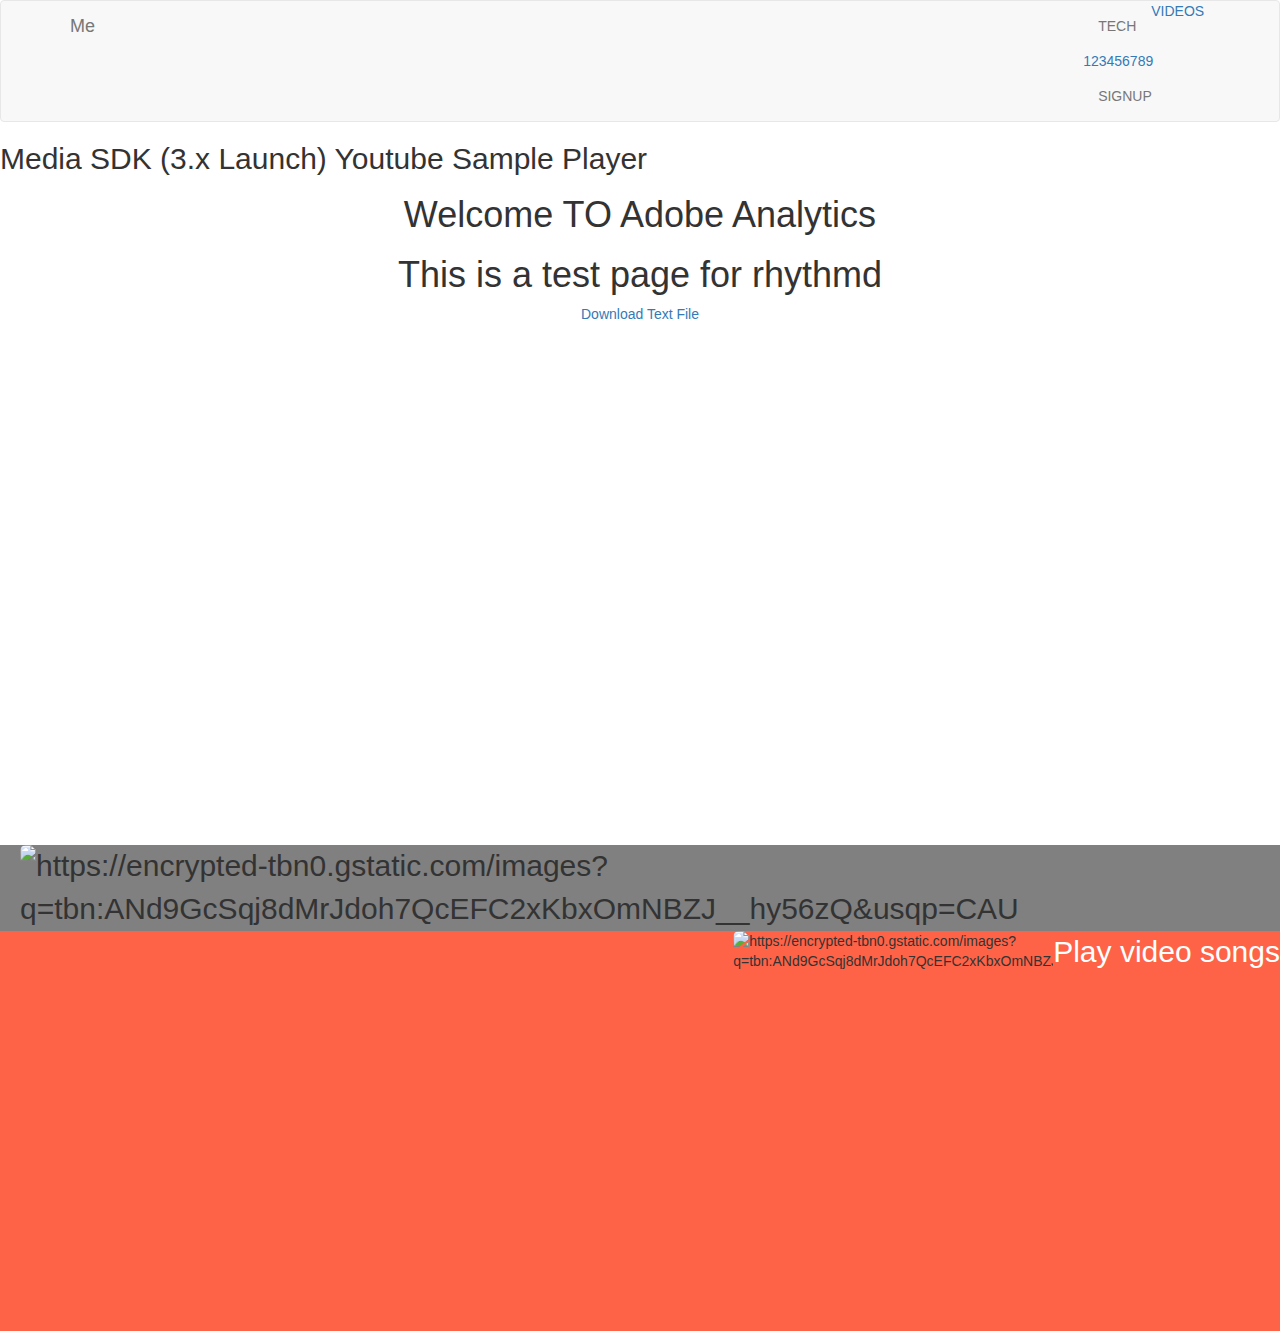
==== index.html @ be00caed "Update index.html" ====
<!DOCTYPE html>
<html>
<link rel="stylesheet" href="style.css">
<link rel="stylesheet" href="https://maxcdn.bootstrapcdn.com/bootstrap/3.3.7/css/bootstrap.min.css" integrity="sha384-BVYiiSIFeK1dGmJRAkycuHAHRg32OmUcww7on3RYdg4Va+PmSTsz/K68vbdEjh4u" crossorigin="anonymous">

	<nav class="navbar navbar-default">
  <div class="container">
    <div class="navbar-header">
      <button type="button" class="navbar-toggle" data-toggle="collapse" data-target="#myNavbar">
        <span class="icon-bar"></span>
        <span class="icon-bar"></span>
        <span class="icon-bar"></span>
      </button>
      <a class="navbar-brand" href="techbg.html">Me</a>
    </div>
    <div class="collapse navbar-collapse" id="myNavbar">
      <ul class="nav navbar-nav navbar-right">
        <li><a href="chatbt.html">TECH</a></li>
<div id="links-excluded">
        <li>
<a href="vid.html">VIDEOS 123456789</a></li>
</div>
        <li><a href="signu.html">SIGNUP</a></li>
      </ul>
    </div>
  </div>
</nav>
<head>
<!-- Start cookieyes banner --> <script id="cookieyes" type="text/javascript" src="https://cdn-cookieyes.com/client_data/19ac6a94ced0ef235cd9dece/script.js"></script> <!-- End cookieyes banner -->

<script src="https://assets.adobedtm.com/e9875dd51dbe/5ab81f236109/launch-224b3d2d3702-development.min.js" async></script>
<script>_satellite.track('TECH')</script>
<!--Digital Data data layer -->
<script type="text/javascript">
window.digitalData = {
  "page": {
    "pageInfo": {
      "breadcrumbs": "experimental-webpage",
      "pageShortName": "FUN",
      "pageName": "Working as Designed",
      "destinationURL": "https://black000001.github.io/1-fun-experimental-webpage/",
      "isIframe": false,
      "contentIframe": false,
      "title": "You are viewing experience X",
      "internalPageName": "en",
      "pageID": "black000001.",
      "tagging": "",
      "server": "github.io",
      "urlShortcut": ""
    },
    "category": {
      "type": ":conf:we-retail:settings:wcm:templates:hero-page",
      "version": "2023-8-3"
    },
    "attributes": {},
    "components": []
  },
  "product": [
    {
      "productInfo": {}
    }
  ],
  "cart": {
    "productsInCart": 0
  },
  "user": [
    {
      "profile": [
        {
          "profileInfo": {},
          "attributes": {
            "loggedIn": false
          }
        }
      ]
    }
  ],
  "pageInstanceID": "s7connect:publish:content:luma:us:en",
  "language": "en"
};
window.digitalData.page.pageInfo.referringURL = document.referrer;
window.digitalData.page.pageInfo.sysEnv = navigator.userAgent;
</script>



<!-- Hotjar Tracking Code for AA launch -->
<script>
    (function(h,o,t,j,a,r){
        h.hj=h.hj||function(){(h.hj.q=h.hj.q||[]).push(arguments)};
        h._hjSettings={hjid:3817169,hjsv:6};
        a=o.getElementsByTagName('head')[0];
        r=o.createElement('script');r.async=1;
        r.src=t+h._hjSettings.hjid+j+h._hjSettings.hjsv;
        a.appendChild(r);
    })(window,document,'https://static.hotjar.com/c/hotjar-','.js?sv=');
</script>
   <h2>Media SDK (3.x Launch) Youtube Sample Player</h2>
    <div id="player"></div>
    <script type="text/javascript">_satellite.pageBottom();</script>
	<title>Working as Designed</title>

<div id="h">
	
	<h1 >Welcome TO Adobe Analytics</h1>
	<h1>This is a test page for rhythmd</h1>	
<a href="#" id="downloadLink" download="myFile.txt">Download Text File</a>

    <script>
        // JavaScript code for handling the download
        const downloadLink = document.getElementById('downloadLink');
        const fileContent = 'This is the content of your text file.';

        downloadLink.addEventListener('click', function () {
            const blob = new Blob([fileContent], { type: 'text/plain' });
            downloadLink.href = URL.createObjectURL(blob);
        });
    </script>
	
	</div>
</head>

<body>
 <div id="d1">
<img id="im2" src="https://encrypted-tbn0.gstatic.com/images?q=tbn:ANd9GcSqj8dMrJdoh7QcEFC2xKbxOmNBZJ__hy56zQ&usqp=CAU" alt="https://encrypted-tbn0.gstatic.com/images?q=tbn:ANd9GcSqj8dMrJdoh7QcEFC2xKbxOmNBZJ__hy56zQ&usqp=CAU" class="img-rounded">

<p id="p1">Play video songs</p>

	
</DIV>
 <div id="d2">
 	<img id="im1" src="https://encrypted-tbn0.gstatic.com/images?q=tbn:ANd9GcSqj8dMrJdoh7QcEFC2xKbxOmNBZJ__hy56zQ&usqp=CAU" alt="https://encrypted-tbn0.gstatic.com/images?q=tbn:ANd9GcSqj8dMrJdoh7QcEFC2xKbxOmNBZJ__hy56zQ&usqp=CAU" class="img-rounded">


</div>

	

</body>
</html>
---- style.css ----
body{


	background-size: cover;
	background-attachment: fixed;
	background-size: 100%;
	background-repeat: no-repeat;

	
}

#h{
	height: 650px


}
#d2{
	background-color: #FF6347;
	width: 100%;
	height: 400px
	


}
#im2{
	width: 30%;
	height: 400px;
	margin-left:20px

	
}
#p1
{
	float: right


}
#d1{
	background-color: #808080;
	width: 100%;
	height: 400px
	padding:20px;
	font-size: 30px


}
#im1{
	width: 25%;
	height: 400px;
	float: right;
}
h1{
	color:  #ff4d4d


}
p{
	color: #FFFFFF
	
	

}

#h{
	text-align: center;
	text-decoration-color: #FFFFFF



}






https://meet.google.com/zfm-mozr-efm
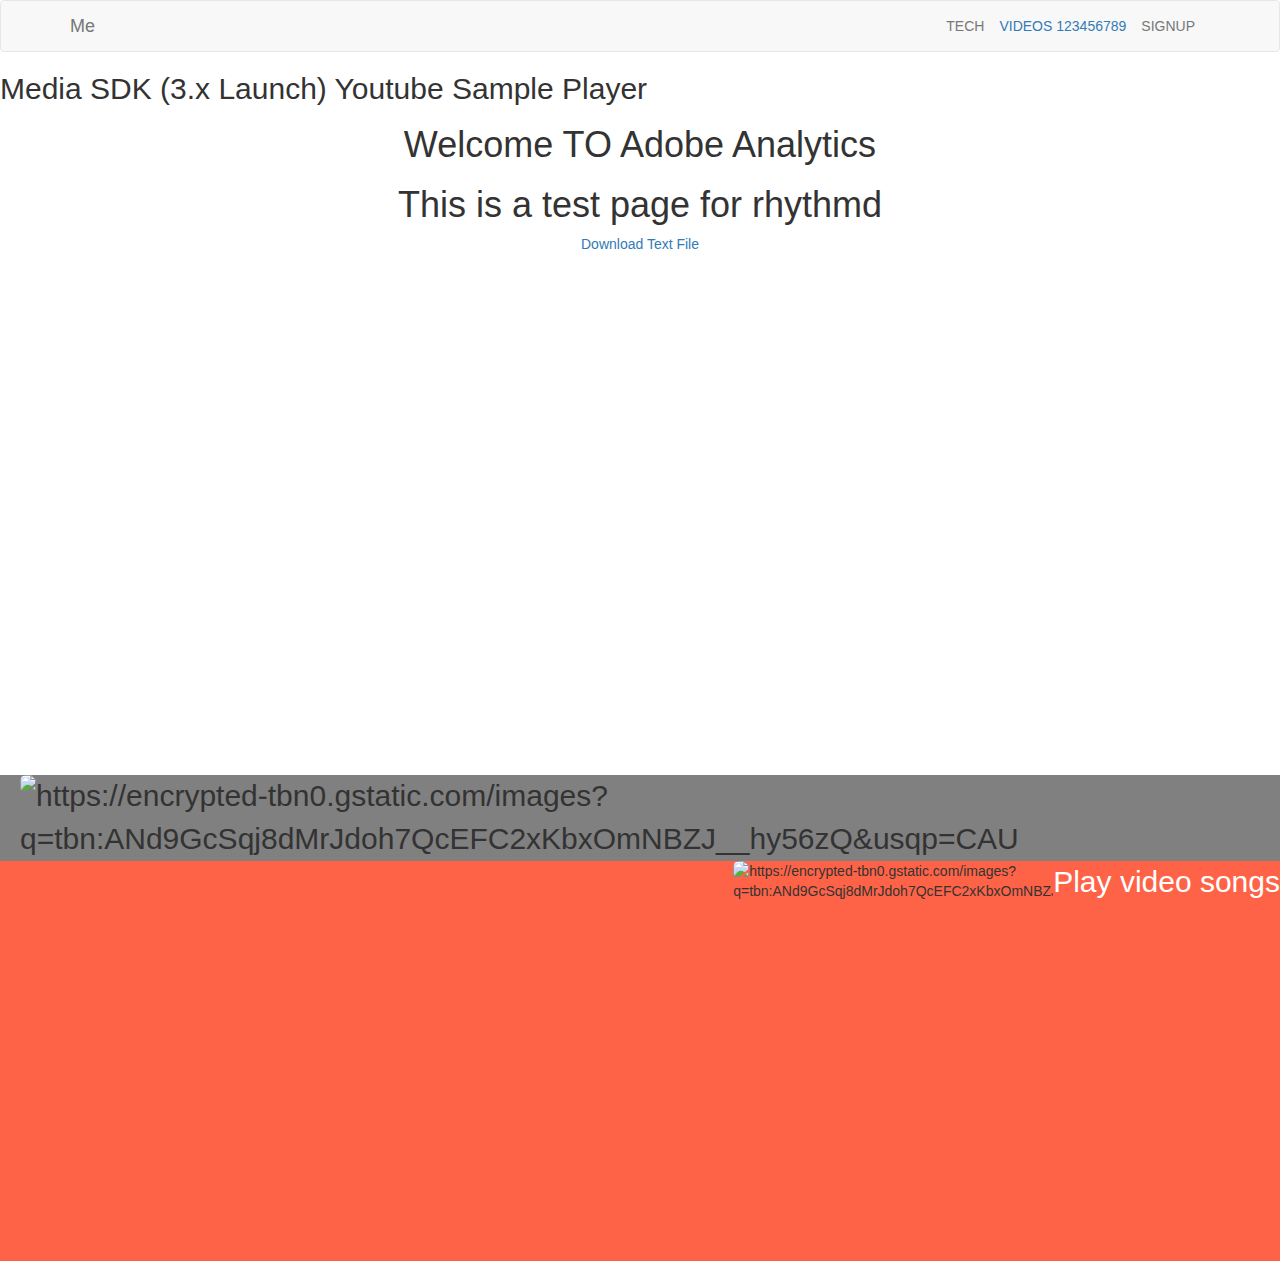
==== commit 7e63d62e: "Update index.html" ====
--- a/index.html
+++ b/index.html
@@ -14,7 +14,7 @@
       <a class="navbar-brand" href="techbg.html">Me</a>
     </div>
     <div class="collapse navbar-collapse" id="myNavbar">
-      <ul class="nav navbar-nav navbar-right">
+      <ul class="nav navbar-nav navbar-right" style="display: flex; align-items: center;">
         <li><a href="chatbt.html">TECH</a></li>
 <div id="links-excluded">
         <li>
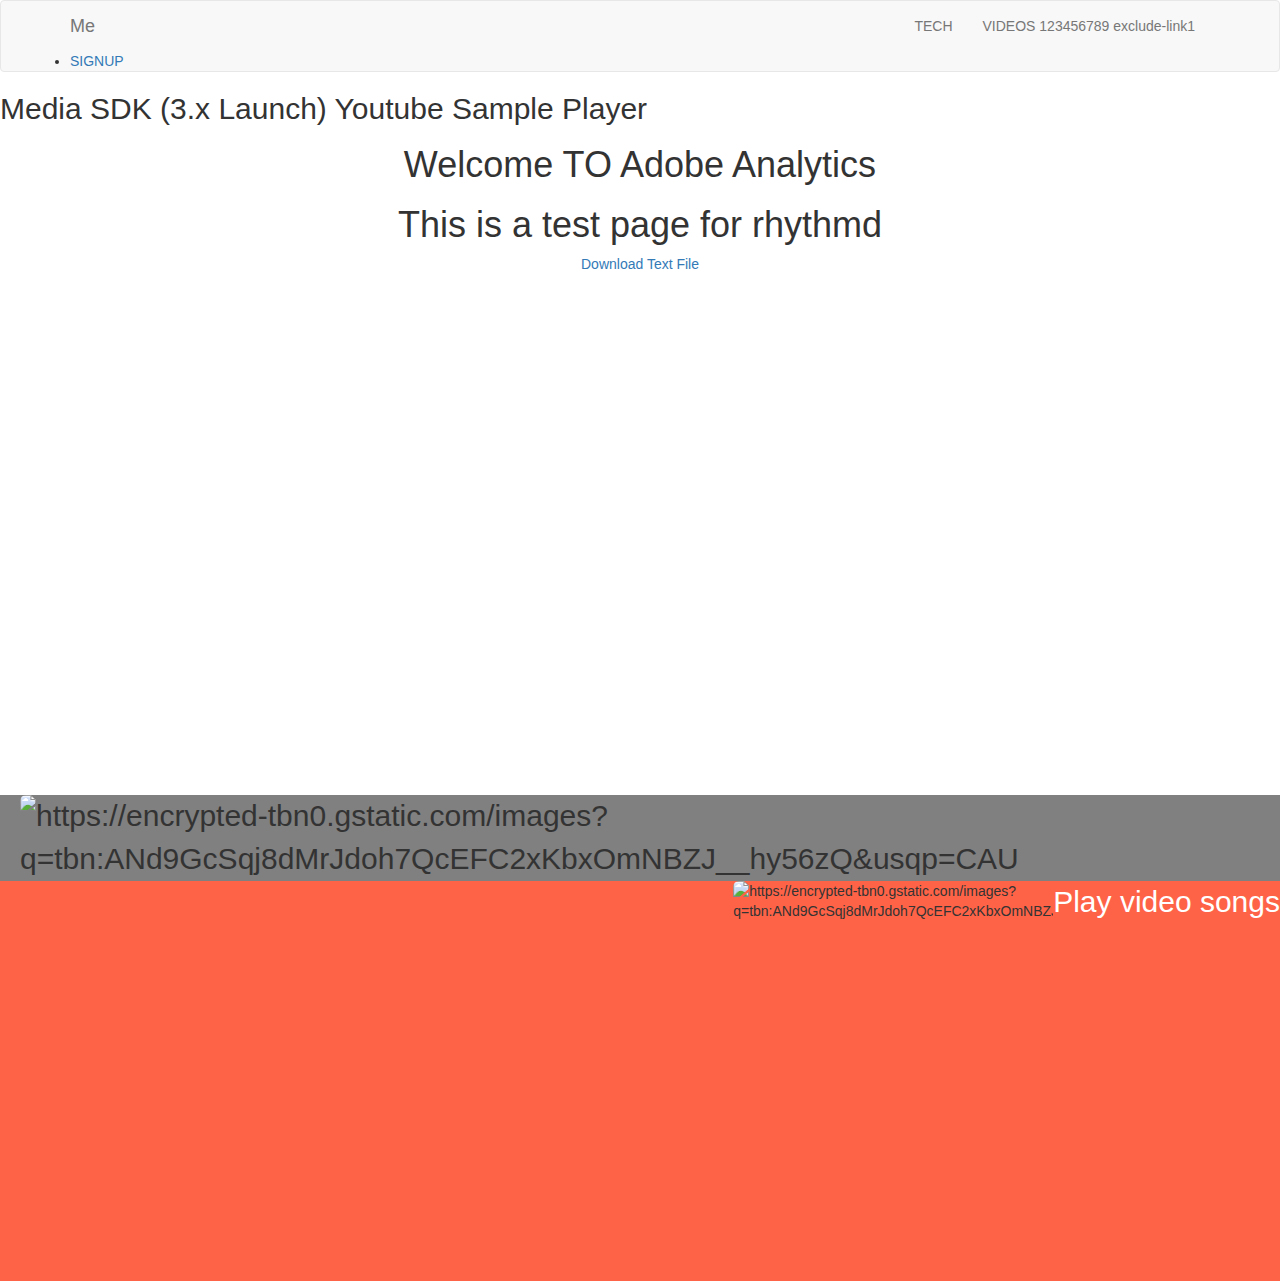
==== commit 6d49c17e: "Update index.html" ====
--- a/index.html
+++ b/index.html
@@ -16,9 +16,11 @@
     <div class="collapse navbar-collapse" id="myNavbar">
       <ul class="nav navbar-nav navbar-right" style="display: flex; align-items: center;">
         <li><a href="chatbt.html">TECH</a></li>
-<div id="links-excluded">
         <li>
-<a href="vid.html">VIDEOS 123456789</a></li>
+<a href="vid.html">VIDEOS 123456789
+<span class="linkExcluded">exclude-link1</span>
+</a>
+</li>
 </div>
         <li><a href="signu.html">SIGNUP</a></li>
       </ul>
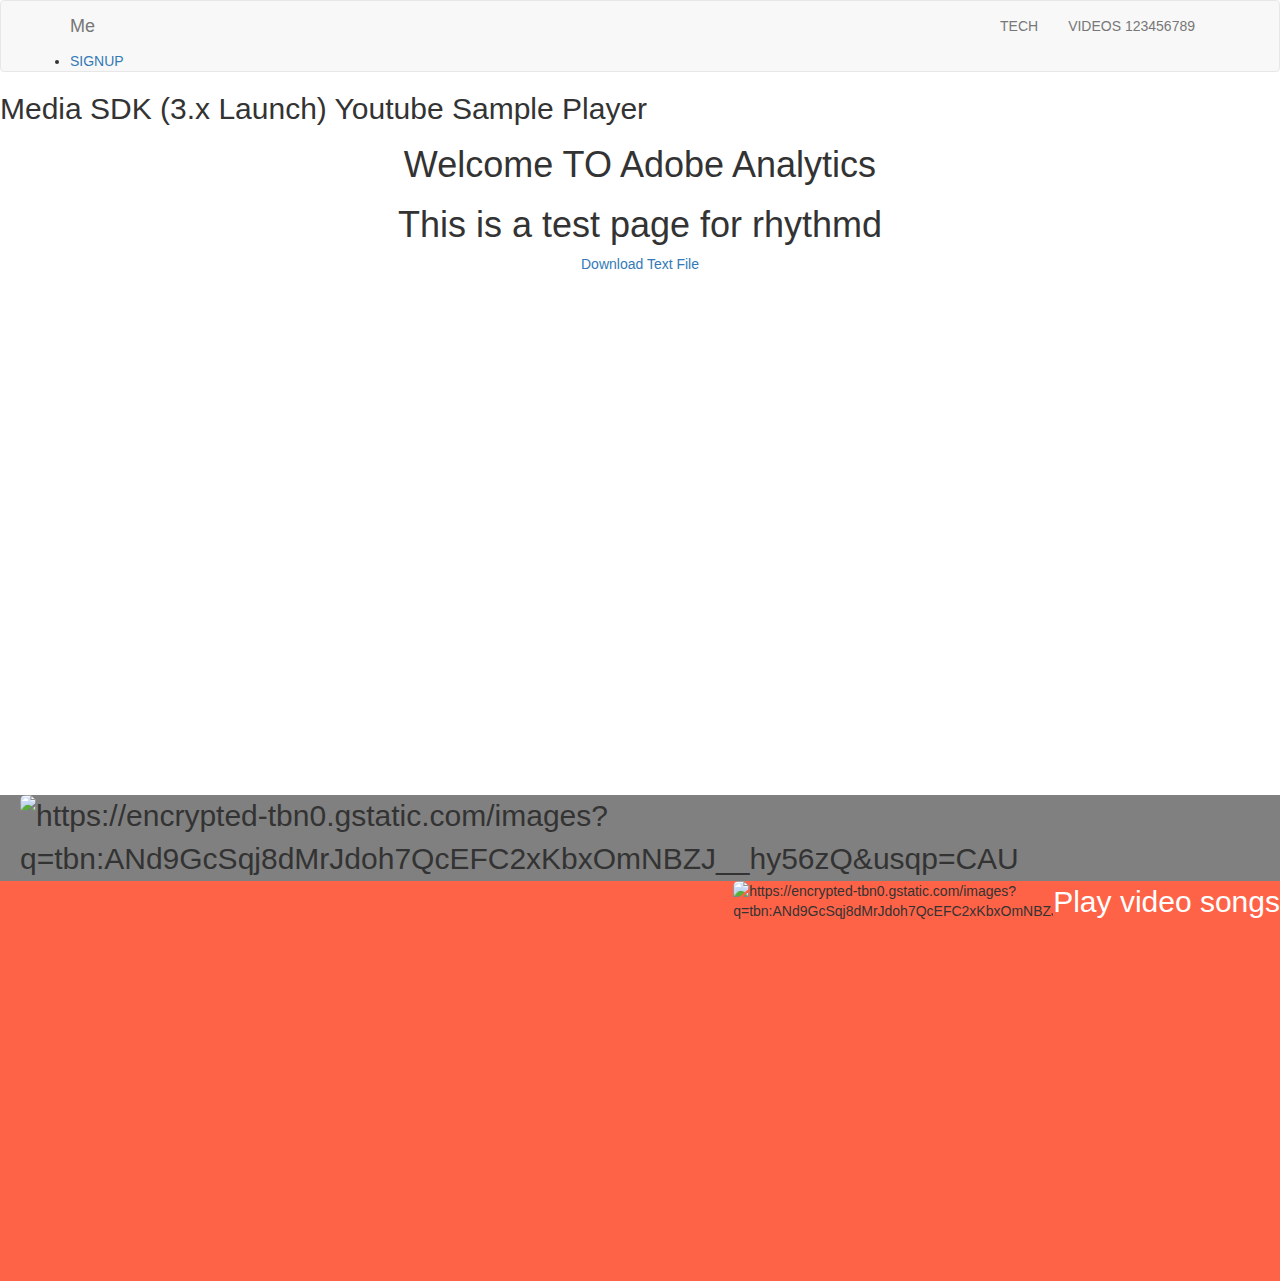
==== commit 4bb9d07d: "Update index.html" ====
--- a/index.html
+++ b/index.html
@@ -18,7 +18,6 @@
         <li><a href="chatbt.html">TECH</a></li>
         <li>
 <a href="vid.html">VIDEOS 123456789
-<span class="linkExcluded">exclude-link1</span>
 </a>
 </li>
 </div>
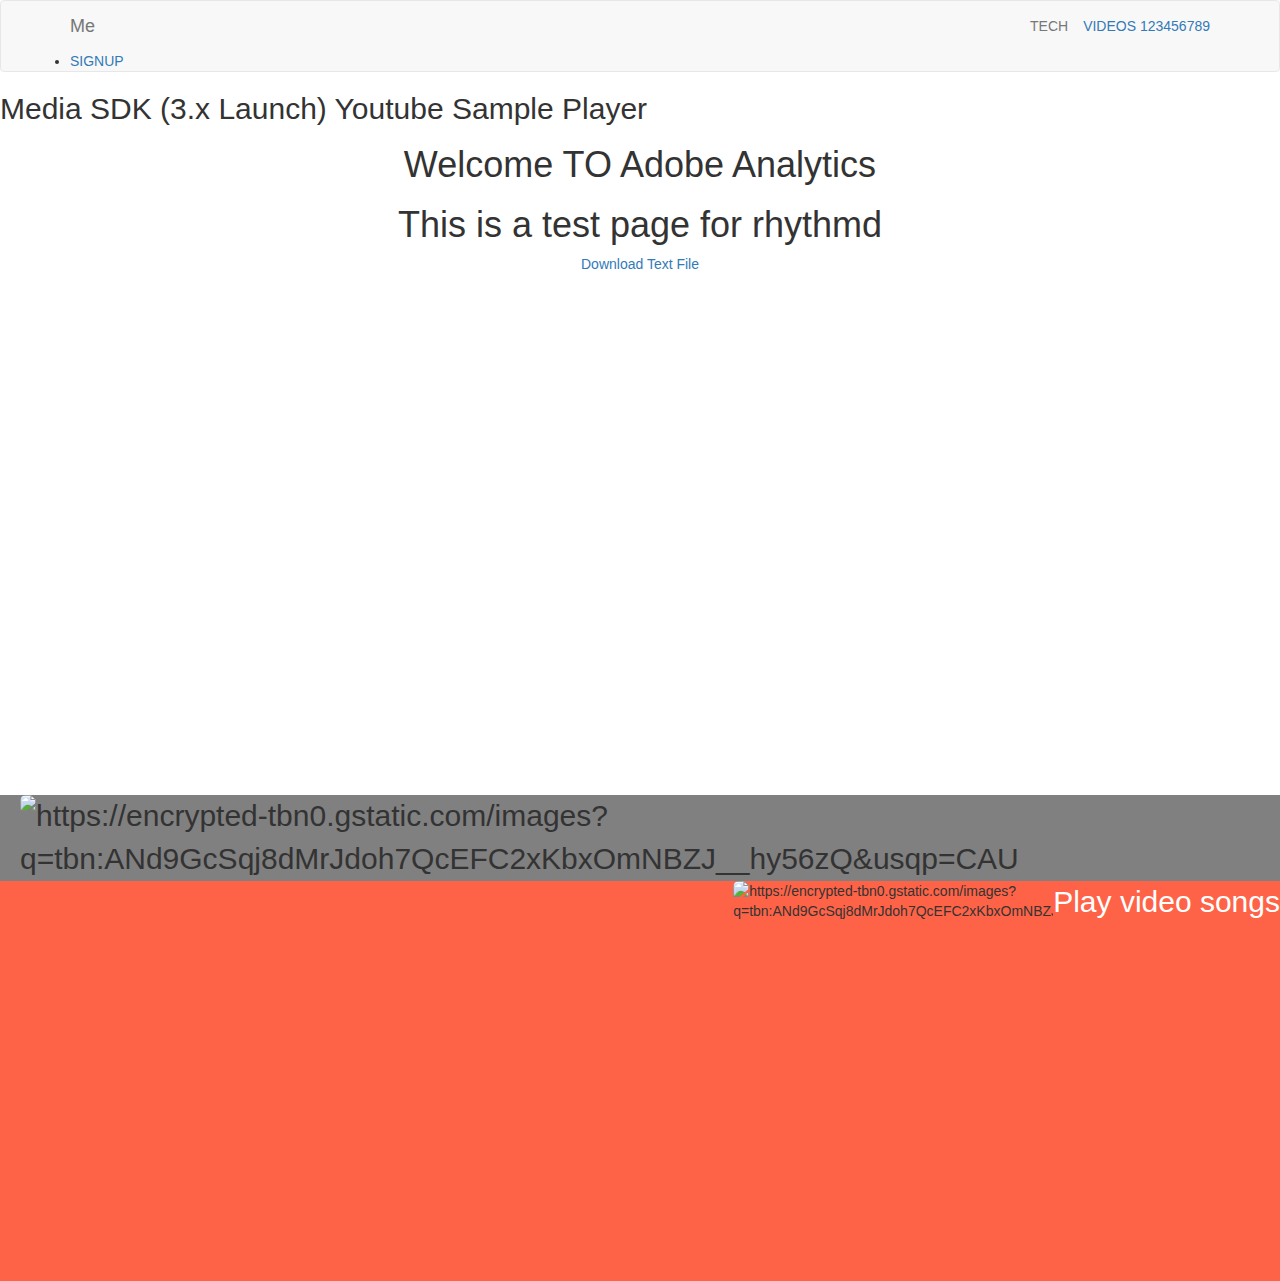
==== commit f9e8e5c0: "Update index.html" ====
--- a/index.html
+++ b/index.html
@@ -17,8 +17,10 @@
       <ul class="nav navbar-nav navbar-right" style="display: flex; align-items: center;">
         <li><a href="chatbt.html">TECH</a></li>
         <li>
+<div id="links-excluded">
 <a href="vid.html">VIDEOS 123456789
 </a>
+</div>
 </li>
 </div>
         <li><a href="signu.html">SIGNUP</a></li>
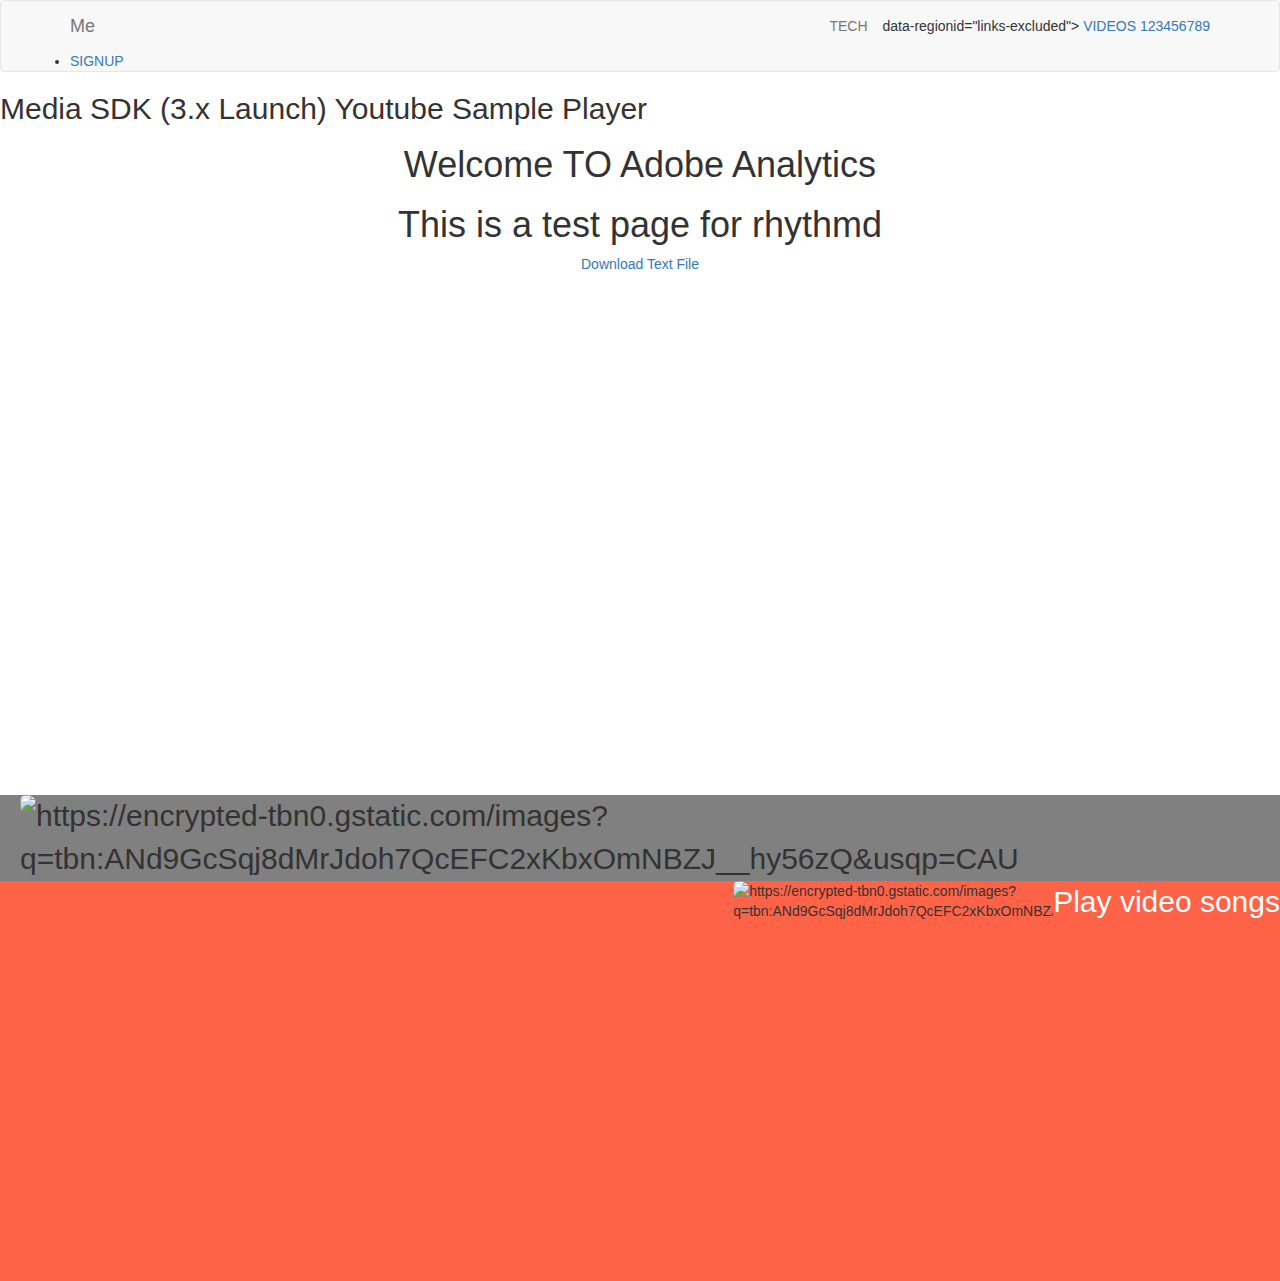
==== commit 6eb711d6: "Update index.html" ====
--- a/index.html
+++ b/index.html
@@ -17,7 +17,7 @@
       <ul class="nav navbar-nav navbar-right" style="display: flex; align-items: center;">
         <li><a href="chatbt.html">TECH</a></li>
         <li>
-<div id="links-excluded">
+<div> data-regionid="links-excluded">
 <a href="vid.html">VIDEOS 123456789
 </a>
 </div>
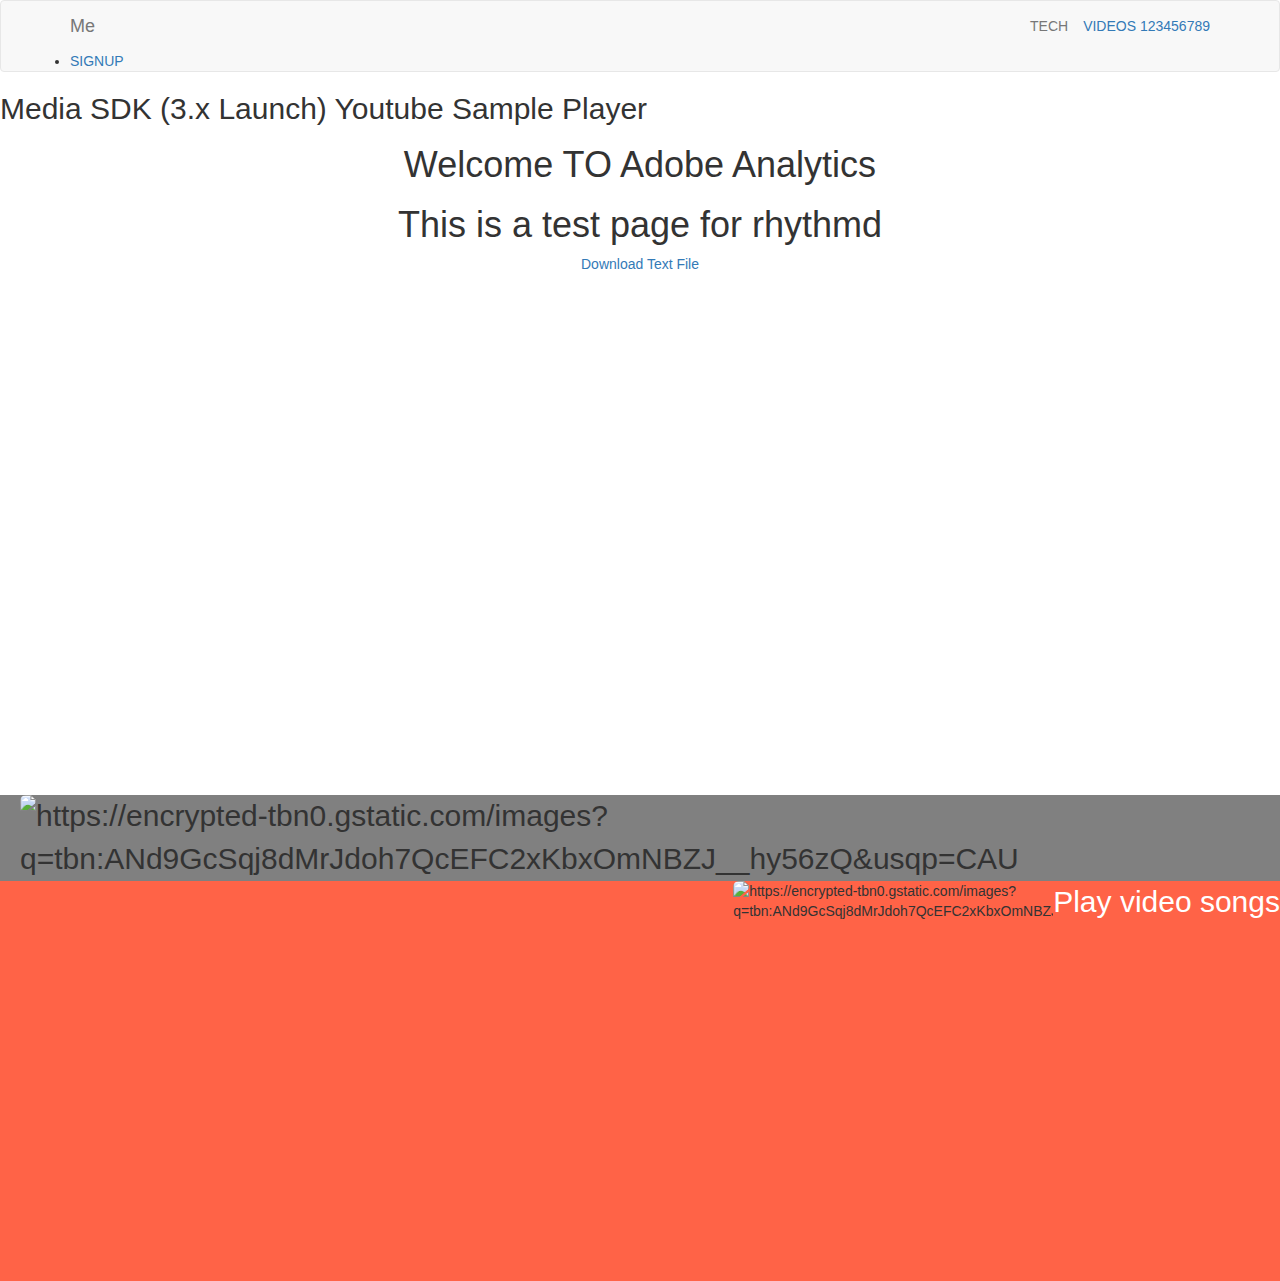
==== commit 2e5ddfd9: "Update index.html" ====
--- a/index.html
+++ b/index.html
@@ -17,7 +17,7 @@
       <ul class="nav navbar-nav navbar-right" style="display: flex; align-items: center;">
         <li><a href="chatbt.html">TECH</a></li>
         <li>
-<div> data-regionid="links-excluded">
+<div class="session1" data-regionid="links-excluded">
 <a href="vid.html">VIDEOS 123456789
 </a>
 </div>
